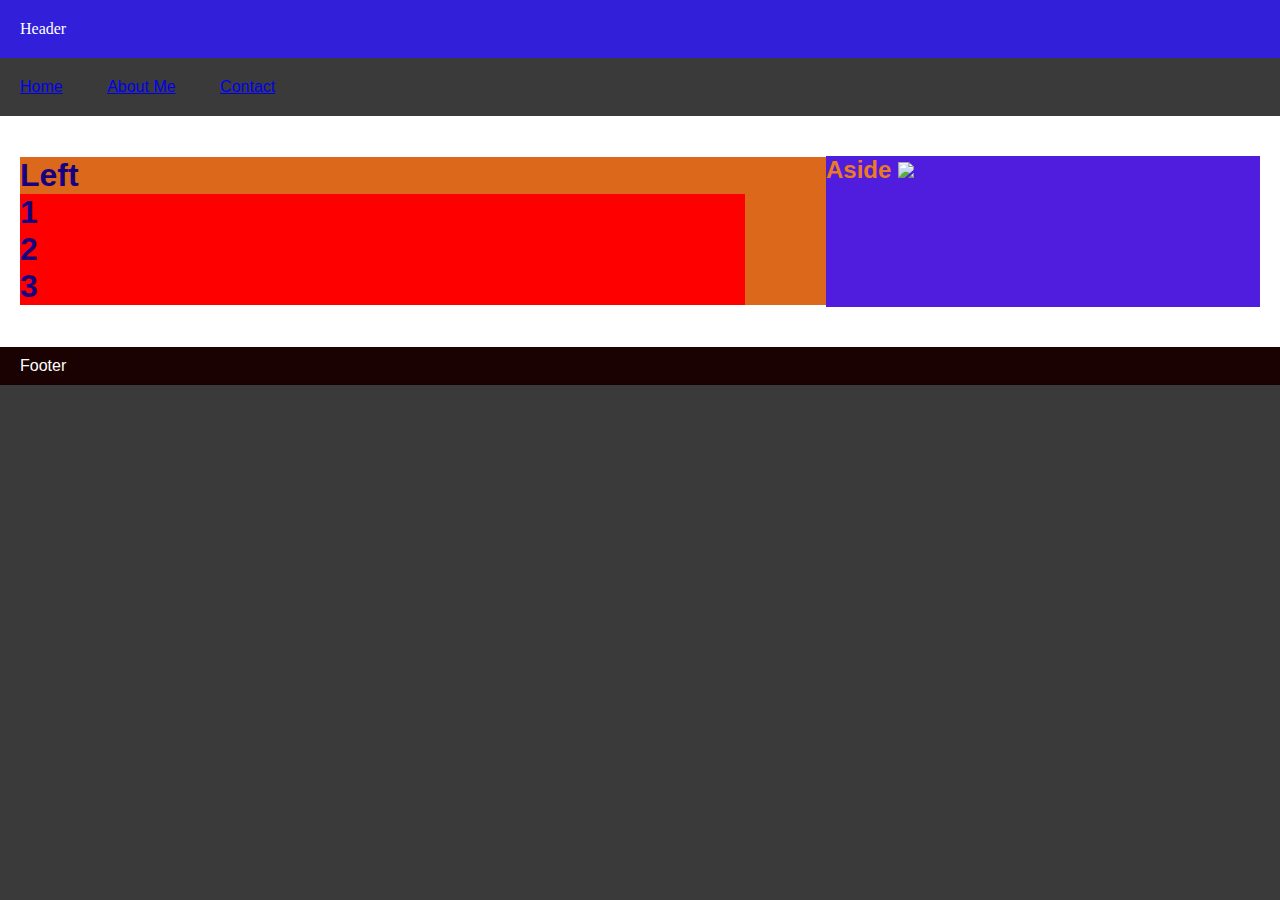
==== index.html @ 157d8b5b "Push homework" ====
<!DOCTYPE html>
<html>
<head>
	<title>Justin Tan</title>
	<link rel="stylesheet" href="style.css">
</head>
<body>

		<header>Header</header>
			<nav>
					<ul>
						<li><a href="index.html">Home</li></a>
						<li><a href="aboutme.html">About Me</li></a>
						<li><a href="contact.html">Contact</li></a>
			</nav>
			<section>
        <h1>Left
            <div>1</div>
            <div>2</div>
            <div>3</div>
		</h1>

		<h2>Aside
			<img src="https://via.placeholder.com/300">
		</h2>
			</section>


		
		<footer>Footer</footer>

</body>
</html>
---- style.css ----
body {
    background: rgb(58,58,58);
    color: white;
    font-family: 'Arial', 'Helvetica Neue', Helvetica, sans-serif;
    margin: 0;
    padding: 0;
  }
  
  header {
    background: rgb(50, 31, 218);
    padding: 20px;
    font-family: 'Georgia', Times, 'Times New Roman', serif;
  }
  
  section {
    background: white;
    color: gray;
    padding: 20px;
    display: flex;
    flex-direction: 0; 
  }
  
  div {
    background: red;
    margin: 0;
    width: 90%;

  }
  
  footer {
    background: rgb(27, 2, 2);
    padding: 10px 20px;
  }
  ul {
    margin: 0;
    padding: 0;
    list-style-type: none;
    }

  li {
    display: inline-block;
    margin: 20px;
  } 
  h1 {
    color: rgb(23, 0, 128);
    background-color: rgb(219, 104, 27);
    width: 65%;
  }
  h2 {
    color: rgb(235, 123, 31);
    background-color: rgb(80, 28, 221);
    width:35%

  }
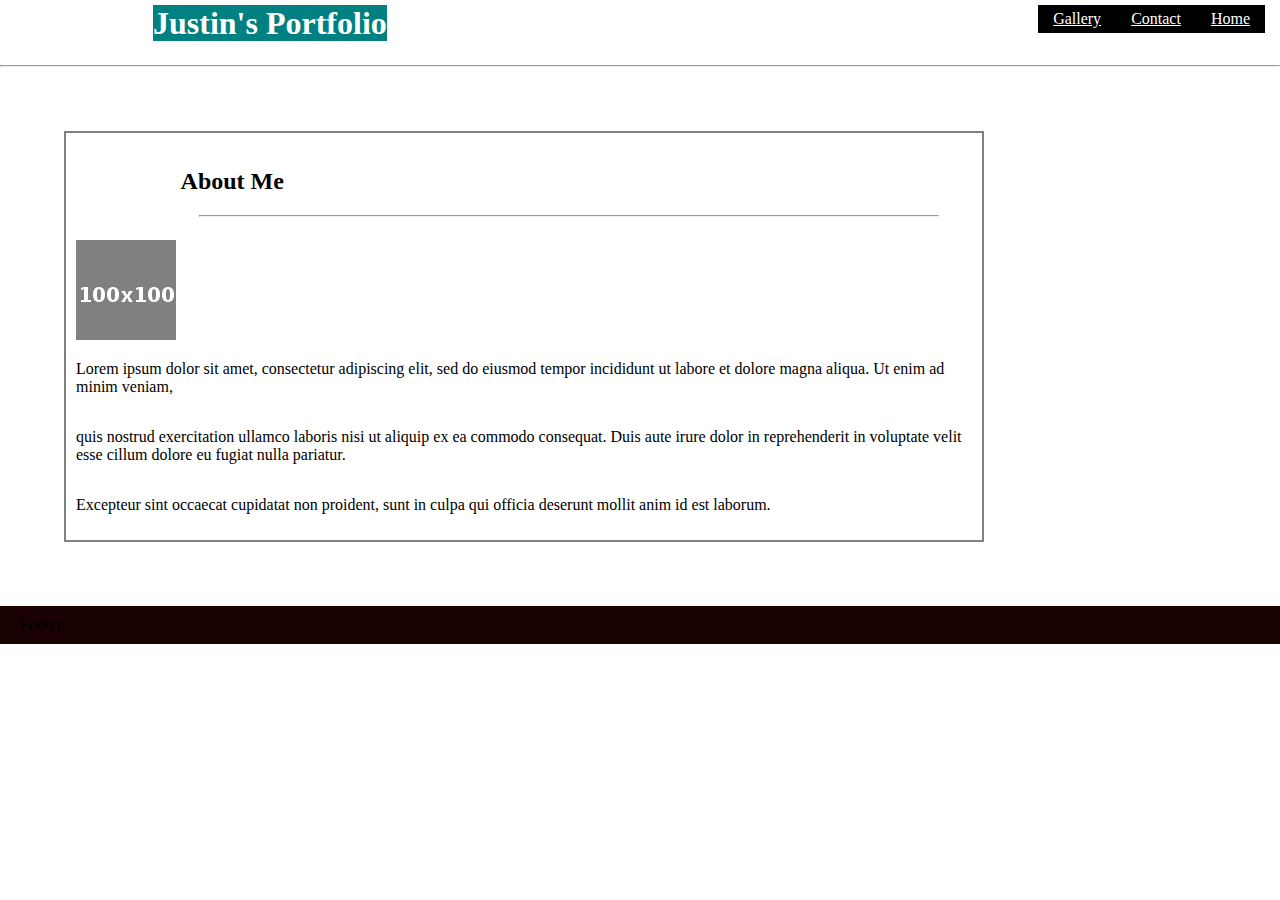
==== commit e011b381: "skeleton draft" ====
--- a/index.html
+++ b/index.html
@@ -2,29 +2,33 @@
 <html>
 <head>
 	<title>Justin Tan</title>
+	<link rel="reset" href="https://meyerweb.com/eric/tools/css/reset/reset.css">
 	<link rel="stylesheet" href="style.css">
 </head>
 <body>
 
-		<header>Header</header>
-			<nav>
+		<header>	
+				<nav>
+					<h1>Justin's Portfolio</h1>
 					<ul>
 						<li><a href="index.html">Home</li></a>
-						<li><a href="aboutme.html">About Me</li></a>
 						<li><a href="contact.html">Contact</li></a>
-			</nav>
-			<section>
-        <h1>Left
-            <div>1</div>
-            <div>2</div>
-            <div>3</div>
-		</h1>
+						<li><a href="gallery.html">Gallery</li></a>
+					</ul>
+				</nav>
+		</header>
+		<hr>
 
-		<h2>Aside
-			<img src="https://via.placeholder.com/300">
-		</h2>
-			</section>
-
+		<div class="box">
+			<header> 
+				<h2>About Me</h2>
+				<hr align="center" width="95%">
+			</header>
+			<img src="[data-uri]">
+			<p>Lorem ipsum dolor sit amet, consectetur adipiscing elit, sed do eiusmod tempor incididunt ut labore et dolore magna aliqua. Ut enim ad minim veniam, 
+			<p>quis nostrud exercitation ullamco laboris nisi ut aliquip ex ea commodo consequat. Duis aute irure dolor in reprehenderit in voluptate velit esse cillum dolore eu fugiat nulla pariatur.</p>
+			<p>Excepteur sint occaecat cupidatat non proident, sunt in culpa qui officia deserunt mollit anim id est laborum.</p>
+		</div>
 
 		
 		<footer>Footer</footer>
--- a/style.css
+++ b/style.css
@@ -1,54 +1,65 @@
 body {
-    background: rgb(58,58,58);
-    color: white;
-    font-family: 'Arial', 'Helvetica Neue', Helvetica, sans-serif;
-    margin: 0;
-    padding: 0;
+  margin: 0;
+  }
+
+  header {
+    background: white;
+    padding: 5px 15px 15px;
+    margin-left: 10%;
   }
   
-  header {
-    background: rgb(50, 31, 218);
-    padding: 20px;
+  header h1 {
+    background: teal;
+    color: white;
+    margin: 20px 10px 20px 10px;
     font-family: 'Georgia', Times, 'Times New Roman', serif;
+    display: inline;
+  }
+  nav ul {
+    margin: 0;
+    padding: 0 0 0 15px;
+    display: inline;
+  }
+
+  nav ul li {
+    background: black;
+    color: grey;
+    display: inline-block;
+    list-style-type:none;
+    padding: 5px 15px;
+    float: right;
+  }
+
+  nav ul li a {
+    color: white;
+  }
+
+  .row:before {
+    clear:both;
+  }
+  .row:after {
+    clear:both;
   }
   
-  section {
-    background: white;
-    color: gray;
-    padding: 20px;
-    display: flex;
-    flex-direction: 0; 
+  .col {
+    background: #333;
+    border-radius: 5px;
+    color: white;
+    padding: 10px .5%;
+    float: left;
+    margin: .5%;
+    width: 30%;
   }
-  
-  div {
-    background: red;
-    margin: 0;
-    width: 90%;
-
-  }
-  
   footer {
     background: rgb(27, 2, 2);
     padding: 10px 20px;
   }
-  ul {
-    margin: 0;
-    padding: 0;
-    list-style-type: none;
-    }
-
-  li {
+  .box { 
+    width: 70%;
+    padding: 10px;
+    border: 2px solid gray;
+    margin: 5%;
+  }
+  p {
     display: inline-block;
-    margin: 20px;
-  } 
-  h1 {
-    color: rgb(23, 0, 128);
-    background-color: rgb(219, 104, 27);
-    width: 65%;
-  }
-  h2 {
-    color: rgb(235, 123, 31);
-    background-color: rgb(80, 28, 221);
-    width:35%
-
   }